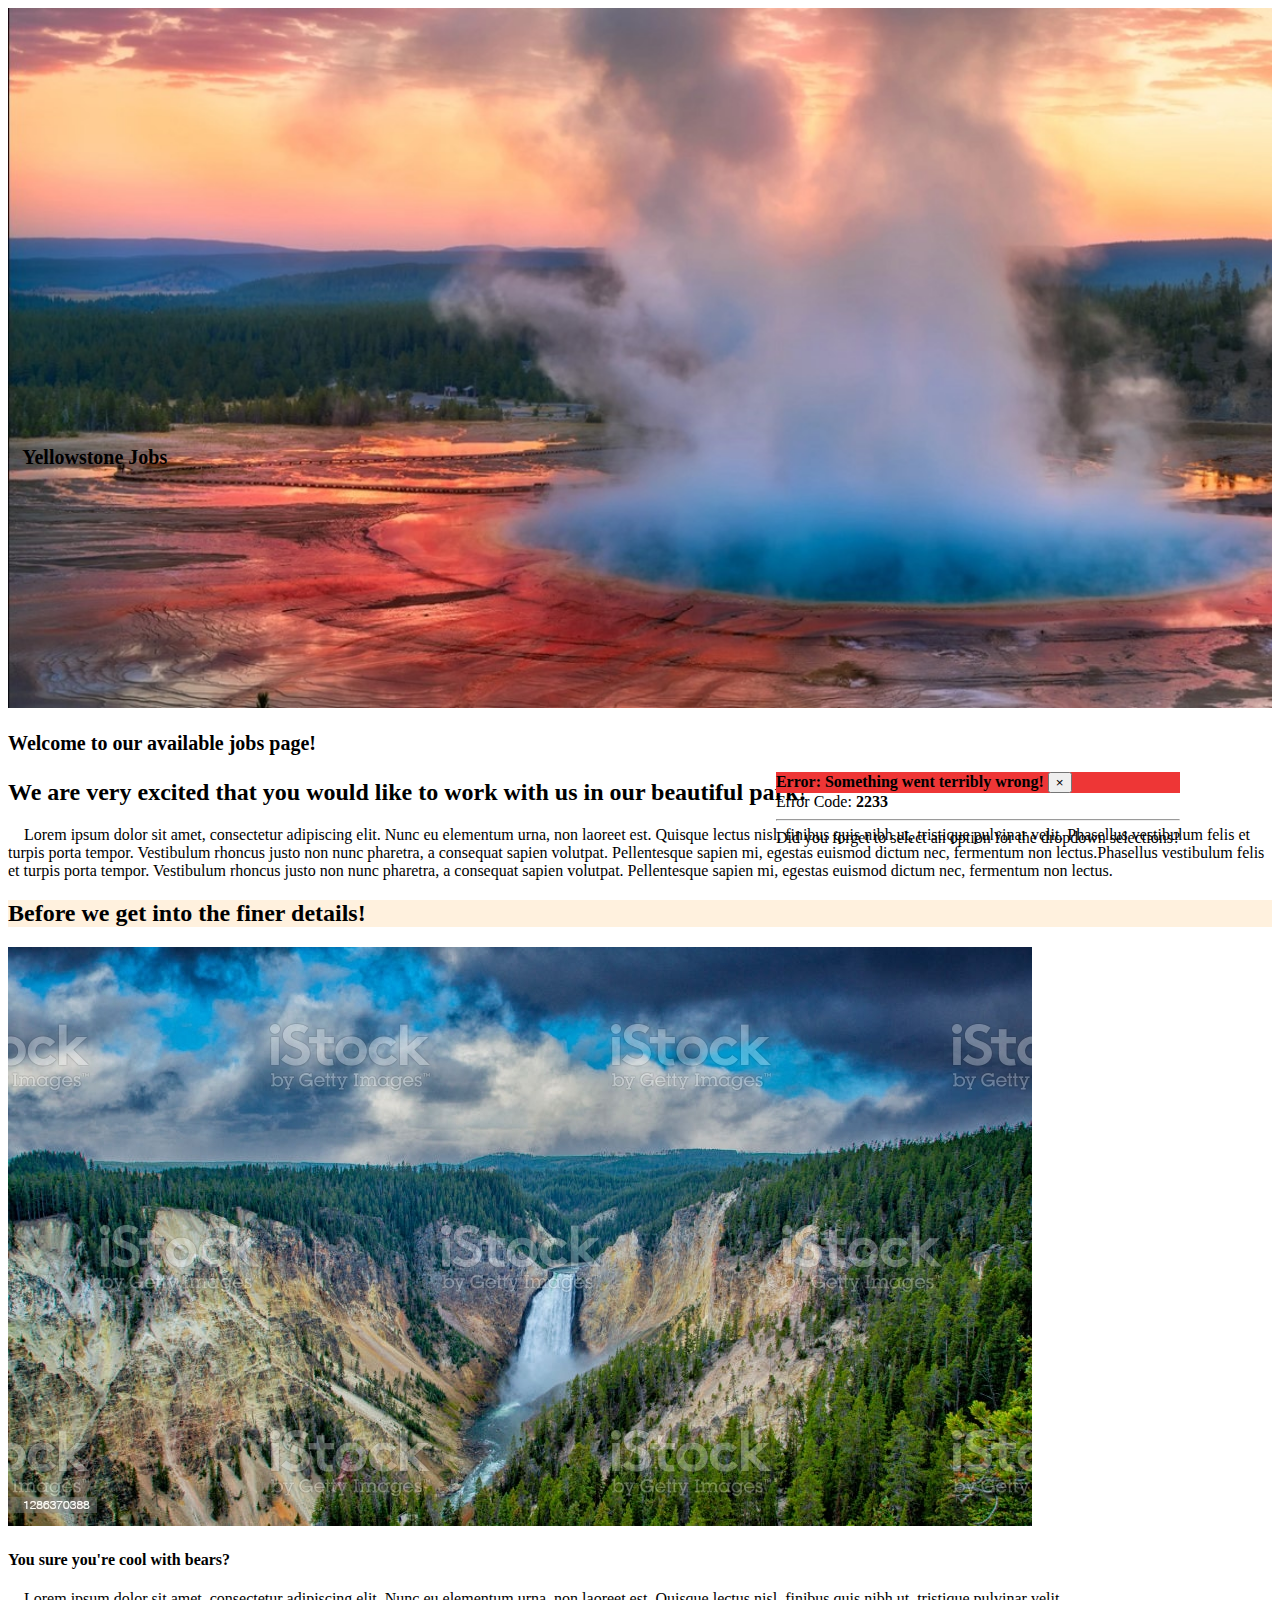
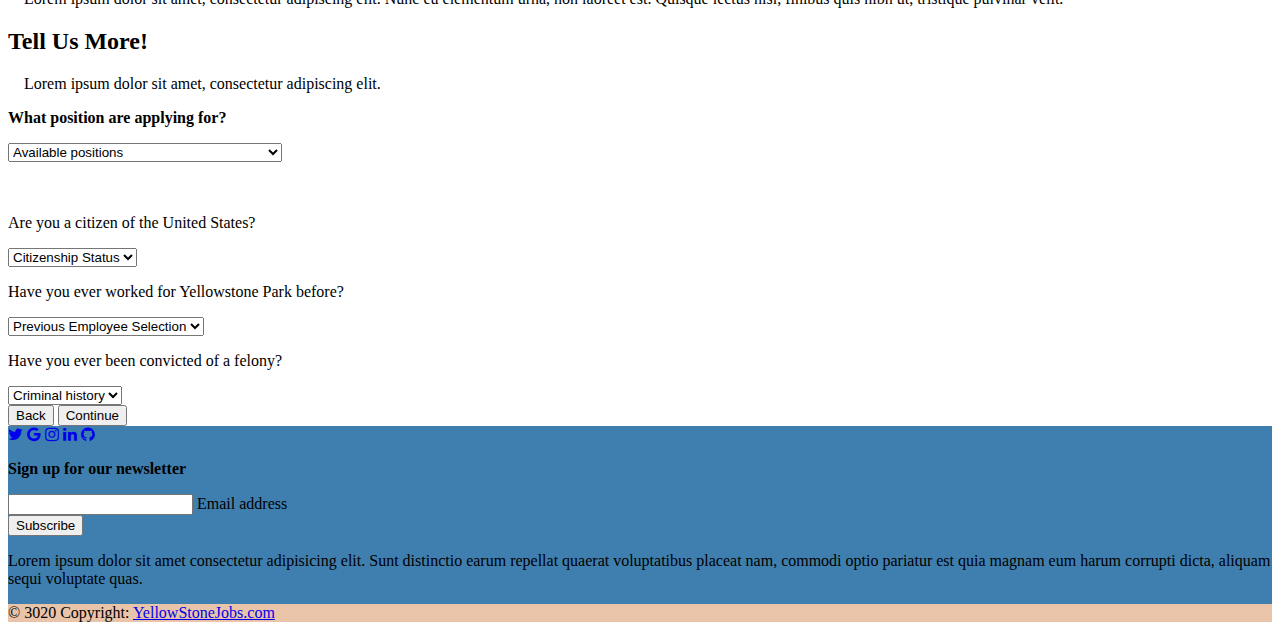
==== index.html @ 9526e493 "Add files via upload" ====
<!DOCTYPE html>
<html lang="en">
<head>
    <meta charset="utf-8">
    <link rel="stylesheet" href="YellowstoneJobsApplicationForm_files/styles.css">
<!--    <script src="https://code.jquery.com/jquery-3.5.1.min.js"></script>-->
<!--    <script src="app.js"></script>-->
    <link href="https://maxcdn.bootstrapcdn.com/font-awesome/4.1.0/css/font-awesome.min.css" rel="stylesheet">
    <title>Application JS2</title>
<!--     Bootstrap css-->
     <link rel="stylesheet" href="https://cdn.jsdelivr.net/npm/bootstrap@4.6.1/dist/css/bootstrap.min.css" integrity="sha384-zCbKRCUGaJDkqS1kPbPd7TveP5iyJE0EjAuZQTgFLD2ylzuqKfdKlfG/eSrtxUkn" crossorigin="anonymous"><link rel="stylesheet" href="https://cdn.jsdelivr.net/npm/bootstrap@4.6.1/dist/css/bootstrap.min.css" integrity="sha384-zCbKRCUGaJDkqS1kPbPd7TveP5iyJE0EjAuZQTgFLD2ylzuqKfdKlfG/eSrtxUkn" crossorigin="anonymous"><link rel="stylesheet" href="https://cdn.jsdelivr.net/npm/bootstrap@4.6.1/dist/css/bootstrap.min.css" integrity="sha384-zCbKRCUGaJDkqS1kPbPd7TveP5iyJE0EjAuZQTgFLD2ylzuqKfdKlfG/eSrtxUkn" crossorigin="anonymous"><link rel="stylesheet" href="https://cdn.jsdelivr.net/npm/bootstrap@4.6.1/dist/css/bootstrap.min.css" integrity="sha384-zCbKRCUGaJDkqS1kPbPd7TveP5iyJE0EjAuZQTgFLD2ylzuqKfdKlfG/eSrtxUkn" crossorigin="anonymous"><link rel="stylesheet" href="https://cdn.jsdelivr.net/npm/bootstrap@4.6.1/dist/css/bootstrap.min.css" integrity="sha384-zCbKRCUGaJDkqS1kPbPd7TveP5iyJE0EjAuZQTgFLD2ylzuqKfdKlfG/eSrtxUkn" crossorigin="anonymous"><link rel="stylesheet" href="https://cdn.jsdelivr.net/npm/bootstrap@4.6.1/dist/css/bootstrap.min.css" integrity="sha384-zCbKRCUGaJDkqS1kPbPd7TveP5iyJE0EjAuZQTgFLD2ylzuqKfdKlfG/eSrtxUkn" crossorigin="anonymous"><link rel="stylesheet" href="https://cdn.jsdelivr.net/npm/bootstrap@4.6.1/dist/css/bootstrap.min.css" integrity="sha384-zCbKRCUGaJDkqS1kPbPd7TveP5iyJE0EjAuZQTgFLD2ylzuqKfdKlfG/eSrtxUkn" crossorigin="anonymous"><link rel="stylesheet" href="https://cdn.jsdelivr.net/npm/bootstrap@4.6.1/dist/css/bootstrap.min.css" integrity="sha384-zCbKRCUGaJDkqS1kPbPd7TveP5iyJE0EjAuZQTgFLD2ylzuqKfdKlfG/eSrtxUkn" crossorigin="anonymous">
<!--     google font-->
    <link href="https://fonts.googleapis.com/css?family=Lato" rel="stylesheet">


</head>
<body>
<!--Background Image  -->
<div  style=" background-size: cover; height: 700px;" class="jumbotron jumbotron-fluid text-white p-0">
    <div class="container m-0 mb-1">
        <br><br><br><br><br><br><br><br><br><br><br><br><br><br><br><br><br><br><br><br><br><br><br>
<!--        What the heck!^!^! how do i move the text inside this big 'ol jumbo??-->
        <h1 class="display-1 text-light">&ensp;  Yellowstone Jobs</h1>
        <p></p>
    </div>
</div>
<!-- toast 1 -->
<div id="toast" class="toast" style="margin-top:5vw; position: absolute; right: 100px; z-index: 2">
    <div class="toast-header text-light" style= "background-color: #ee3636">
        <strong class="mr-auto" id="product">Error: Something went terribly wrong!</strong>
        <button type="button" class="ml-2 mb-1 close" data-dismiss="toast" aria-label="Close">
            <span aria-hidden="true">&times;</span>
        </button>
    </div>
    <div class="toast-body">
        Error Code: <strong id="code">2233</strong>
        <hr>
        Did you forget to select an option for the dropdown selections?
    </div>
</div>
<!--Landing Options layout-->
<div class="container mb-5" id="landingPage">
    <div class="row mb-5">
        <div class="col">
            <h1 class="text-center">Welcome to our available jobs page!</h1>
        </div>
    </div>
    <div class="row">
        <div class="col">

            <h2 class="text-center">We are very excited that you would like to work with us in our beautiful park! </h2>
            <p> &emsp;Lorem ipsum dolor sit amet, consectetur adipiscing elit. Nunc eu elementum urna, non laoreet est. Quisque
                lectus nisl, finibus quis nibh ut, tristique pulvinar velit. Phasellus vestibulum felis et turpis porta
                tempor. Vestibulum rhoncus justo non nunc pharetra, a consequat sapien volutpat. Pellentesque sapien mi,
                egestas euismod dictum nec, fermentum non lectus.Phasellus vestibulum felis et turpis porta
                tempor. Vestibulum rhoncus justo non nunc pharetra, a consequat sapien volutpat. Pellentesque sapien mi,
                egestas euismod dictum nec, fermentum non lectus.</p>
        </div>
        <div class="col">
            <h2 class="text-center mb-2" style="background-color:#fff1de">Before we get into the finer details! </h2>
            <img src="YellowstoneJobsApplicationForm_files/istockphoto-1286370388-1024x1024.jpg" class="img-fluid" alt="waterfall_pic">
            <h4 class="text-center">You sure you're cool with bears?</h4>
            <p> &emsp;Lorem ipsum dolor sit amet, consectetur adipiscing elit. Nunc eu elementum urna, non laoreet est. Quisque
                lectus nisl, finibus quis nibh ut, tristique pulvinar velit. </p>
        </div>
        <div class="col" id="selections">
            <h2 class="text-center">Tell Us More!</h2>
            <p> &emsp;Lorem ipsum dolor sit amet, consectetur adipiscing elit.</p>

<!--            Drop Down Menu IN 3rd COL -->
            <div class="container justify-content-center">
                <p class="mb-1"><b>What position are applying for?</b></p>
                <select class="custom-select mb-1" id="isTitlePicked" placeholder="yumyum">

                    <option selected disabled hidden value="null">Available positions</option>
                    <option value="Fishing Guide">Fishing Guide</option>
                    <option value="Retail Positions">Retail Positions</option>
                    <option value="IT Supervisor">IT Supervisor</option>
                    <option value="Kitchen Equipment Technician-Old Faithful">Kitchen Equipment Technician-Old Faithful</option>

                </select>
                <br><br><br>
                <p class="mb-1">Are you a citizen of the United States?</p>
                <select class="custom-select mb-1">
                    <option selected disabled hidden value="null">Citizenship Status</option>
                    <option value="1">Yes</option>
                    <option value="2">No</option>
                    <option value="3">Other (in process)</option>
                </select>
                <p class="mb-1">Have you ever worked for Yellowstone Park before? </p>
                <select class="custom-select mb-1" id="isPrevEmploy">
                    <option selected disabled hidden value="null">Previous Employee Selection</option>
                    <option value="1">Yes</option>
                    <option value="2">No</option>
                </select>
                <form id="employForm">
                    <textarea rows = "3" cols = "43" name = "description">Please Explain...</textarea>
                </form>


                <p class="mb-1">Have you ever been convicted of a felony?</p>
                <select class="custom-select mb-1" id="isFelony">
                    <option selected disabled hidden value="null">Criminal history</option>
                    <option value="1">Yes</option>
                    <option value="2">No</option>
                </select>

                <form id="crimeForm">
                    <textarea rows = "3" cols = "43" name = "description">Please Explain...</textarea>
                </form>


            </div>

        </div>
    </div>
</div>

<!--APP FORM PAGE 1 -->

<div class="col-sm-12 m-5 p-5" id="appForm">




       <div id="home" class="tab-pane active">
<!--        <p>Application Process</p>-->
<!--                <div class="container justify-content-center">-->
<!--                <div class="progress" style="height: 20px;">-->
<!--                    <div class="progress-bar" role="progressbar" style="width: 25%;" aria-valuenow="25" aria-valuemin="0" aria-valuemax="100">25%</div>-->
<!--                </div>-->
<!--                </div>-->
<!--            <br><br><br><br><br><br>-->
<!-- Application Page #1-->
    <div class="container" id="homePage">
    <h1> <span id="jobTitle"></span></h1>
    <form accept-charset="UTF-8" action="https://getform.io/f/{your-form-endpoint-goes-here}" method="POST" enctype="multipart/form-data" target="_blank">
        <div class="form-group">
            <label for="exampleInputName">Full Name</label>
            <input type="text" name="fullname" class="form-control" id="exampleInputName" placeholder="Enter your name and surname" required="required">
        </div>
        <div class="form-group">
            <label for="exampleInputEmail1" required="required">Email address</label>
            <input type="email" name="email" class="form-control" id="exampleInputEmail1" aria-describedby="emailHelp" placeholder="Enter your email address" required="required">
        </div>
        <div class="form-group">
            <label for="inputAddress">Address</label>
            <input type="text" name="address" class="form-control" id="inputAddress" placeholder="1234 Main St" required="required">
        </div>
        <div class="form-row">
            <div class="form-group col-md-6">
                <label for="inputCity">City</label>
                <input type="text" name="city" class="form-control" id="inputCity" placeholder="Milwaukee">
            </div>
            <div class="form-group col-md-2">
                <label for="inputZip">Zip</label>
                <input type="text" name="zip" class="form-control" id="inputZip" placeholder="34000">
            </div>
        </div>
        <div class="form-group">
            <label for="example-tel-input" class="col-2 col-form-label">Telephone</label>
            <div class="col-10">
                <input class="form-control" name="tel" type="tel" value="1-(555)-555-5555" id="example-tel-input">
            </div>
        </div>
        <div class="form-group">
            <label for="example-date-input" class="col-3 col-form-label">Start Date</label>
            <div class="col-10">
                <input class="form-control" name="starting_date" type="date" value="2020-02-01" id="example-date-input">
            </div>
        </div>
        <div class="form-group mt-3">
            <label class="mr-4">Upload your CV:</label>
            <input type="file" name="file">
        </div>

    </form>
    </div>
</div>

</div>

<!--Work History-->

<div class="container" style="width: 80%" id="workHist">
    <h1> <span id="jobTitle"></span></h1>
    <h2>Previous Work Experience</h2>
    <div class="container border border-dark">
        <p>Work Experience #1:</p>
        <form accept-charset="UTF-8" action="https://getform.io/f/{your-form-endpoint-goes-here}" method="POST" enctype="multipart/form-data" target="_blank">
        <div class="form-group">
            <label for="exampleInputName">Employer Name</label>
            <input type="text" name="fullname" class="form-control" placeholder="Previous Employment" required="required">
        </div>
        <div class="form-group">
            <label for="exampleInputEmail1" required="required">Reason for leaving</label>
            <input type="email" name="email" class="form-control"  aria-describedby="emailHelp" placeholder="What was your reason for leaving?" required="required">
        </div>
        <div class="form-group">
            <label for="exampleInputEmail1" required="required">Previous Title</label>
            <input type="email" name="email" class="form-control"  aria-describedby="emailHelp" placeholder="What was your position?" required="required">
        </div>
        <div class="form-group">
            <label for="inputAddress">Address</label>
            <input type="text" name="address" class="form-control"  placeholder="1234 Main St" required="required">
        </div>
        <div class="form-row">
            <div class="form-group col-md-6">
                <label for="inputCity">City</label>
                <input type="text" name="city" class="form-control"  placeholder="Milwaukee">
            </div>
            <div class="form-group col-md-2">
                <label for="inputZip">Zip</label>
                <input type="text" name="zip" class="form-control" placeholder="34000">
            </div>
        </div>
        <div class="form-group">
            <label for="example-tel-input" class="col-2 col-form-label">Telephone</label>
            <div class="col-10">
                <input class="form-control" name="tel" type="tel" value="1-(555)-555-5555" id="">
            </div>
        </div>
        <div class="form-group">
            <label for="example-date-input" class="col-3 col-form-label">Start Date</label>
            <div class="col-10">
                <input class="form-control" name="starting_date" type="date" value="2020-02-01" id="">
            </div>
        </div>
        <div class="form-group">
            <label for="example-date-input" class="col-3 col-form-label">End Date</label>
            <div class="col-10">
                <input class="form-control" name="starting_date" type="date" value="2020-02-01" id="">
            </div>
        </div>
    </form>
    </div>
<br><br>
    <div class="container border border-dark">
        <p>Work Experience #2:</p>
        <form accept-charset="UTF-8" action="https://getform.io/f/{your-form-endpoint-goes-here}" method="POST" enctype="multipart/form-data" target="_blank">
            <div class="form-group">
                <label for="exampleInputName">Employer Name</label>
                <input type="text" name="fullname" class="form-control" placeholder="Previous Employment" required="required">
            </div>
            <div class="form-group">
                <label for="exampleInputEmail1" required="required">Previous Title</label>
                <input type="email" name="email" class="form-control"  aria-describedby="emailHelp" placeholder="What was your position?" required="required">
            </div>
            <div class="form-group">
                <label for="exampleInputEmail1" required="required">Reason for leaving</label>
                <input type="email" name="email" class="form-control"  aria-describedby="emailHelp" placeholder="What was your reason for leaving?" required="required">
            </div>
            <div class="form-group">
                <label for="inputAddress">Address</label>
                <input type="text" name="address" class="form-control"  placeholder="1234 Main St" required="required">
            </div>
            <div class="form-row">
                <div class="form-group col-md-6">
                    <label for="inputCity">City</label>
                    <input type="text" name="city" class="form-control"  placeholder="Milwaukee">
                </div>
                <div class="form-group col-md-2">
                    <label for="inputZip">Zip</label>
                    <input type="text" name="zip" class="form-control" placeholder="34000">
                </div>
            </div>
            <div class="form-group">
                <label for="example-tel-input" class="col-2 col-form-label">Telephone</label>
                <div class="col-10">
                    <input class="form-control" name="tel" type="tel" value="1-(555)-555-5555" id="">
                </div>
            </div>
            <div class="form-group">
                <label for="example-date-input" class="col-3 col-form-label">Start Date</label>
                <div class="col-10">
                    <input class="form-control" name="starting_date" type="date" value="2020-02-01" id="">
                </div>
            </div>
            <div class="form-group">
                <label for="example-date-input" class="col-3 col-form-label">End Date</label>
                <div class="col-10">
                    <input class="form-control" name="starting_date" type="date" value="2020-02-01" id="">
                </div>
            </div>
        </form>
    </div>
    <br><br>
    <div class="container border border-dark">
        <p>Work Experience #3:</p>
        <form accept-charset="UTF-8" action="https://getform.io/f/{your-form-endpoint-goes-here}" method="POST" enctype="multipart/form-data" target="_blank">
            <div class="form-group">
                <label for="exampleInputName">Employer Name</label>
                <input type="text" name="fullname" class="form-control" placeholder="Previous Employment" required="required">
            </div>
            <div class="form-group">
                <label for="exampleInputEmail1" required="required">Previous Title</label>
                <input type="email" name="email" class="form-control"  aria-describedby="emailHelp" placeholder="What was your position?" required="required">
            </div>
            <div class="form-group">
                <label for="exampleInputEmail1" required="required">Reason for leaving</label>
                <input type="email" name="email" class="form-control"  aria-describedby="emailHelp" placeholder="What was your reason for leaving?" required="required">
            </div>
            <div class="form-group">
                <label for="inputAddress">Address</label>
                <input type="text" name="address" class="form-control"  placeholder="1234 Main St" required="required">
            </div>
            <div class="form-row">
                <div class="form-group col-md-6">
                    <label for="inputCity">City</label>
                    <input type="text" name="city" class="form-control"  placeholder="Milwaukee">
                </div>
                <div class="form-group col-md-2">
                    <label for="inputZip">Zip</label>
                    <input type="text" name="zip" class="form-control" placeholder="34000">
                </div>
            </div>
            <div class="form-group">
                <label for="example-tel-input" class="col-2 col-form-label">Telephone</label>
                <div class="col-10">
                    <input class="form-control" name="tel" type="tel" value="1-(555)-555-5555" id="41">
                </div>
            </div>
            <div class="form-group">
                <label for="example-date-input" class="col-3 col-form-label">Start Date</label>
                <div class="col-10">
                    <input class="form-control" name="starting_date" type="date" value="2020-02-01" id="12">
                </div>
            </div>
            <div class="form-group">
                <label for="example-date-input" class="col-3 col-form-label">End Date</label>
                <div class="col-10">
                    <input class="form-control" name="starting_date" type="date" value="2020-02-01" id="23">
                </div>
            </div>
        </form>
    </div>
    <br><br>


    <!-- Default disabled -->
    <div class="custom-control custom-switch border border-dark">
        <input type="checkbox" class="custom-control-input" id="customSwitch3">
        <label class="custom-control-label" for="customSwitch3">Are you a spouse, dependent, relative, or Domestic Partner
            of a National Park Service employee? </label>

    </div>

    <br>

    <div class="custom-control custom-switch border border-dark">
        <input type="checkbox" class="custom-control-input" id="customSwitch4" >
        <label class="custom-control-label" for="customSwitch4">You must be 18 years of age or older to live in employee housing.
            Will you be 18 years of age or older when you arrive in Yellowstone? </label>
    </div>

    <br>

    <div class="custom-control custom-switch border border-dark">
        <input type="checkbox" class="custom-control-input" id="customSwitch2" >
        <label class="custom-control-label" for="customSwitch2">Employees must be 21 years of age or older for jobs requiring
            the operation of certain vehicles or serving alcohol in lounges/pubs. Are you 21 years of age or older? </label>
    </div>


</div>
<!-- Section: Links -->
<div id="buttonDiv" class="container mt-3 mb-3 text-right">
<button type="button" onClick="window.location.href=window.location.href" id="backButton" class="btn btn-primary btn-lg">Back</button>
<button type="button"  id="nextButton" class="btn btn-secondary btn-lg ">Continue</button>
<button type="button"  id="contButton" class="btn btn-secondary btn-lg ">Next</button>
<button id="submitButton" type="submit" class="btn btn-secondary btn-lg" style="  background-color: forestgreen;">Submit</button>


</div>






<!-- Footer -->
<footer class="text-center text-white" style="background-color: #3F7FAF">
    <!-- Grid container -->
    <div class="container p-4">
        <!-- Section: Social media -->
        <section class="mb-4">
            <!-- Twitter -->
            <a class="btn btn-outline-light btn-floating m-1" href="#!" role="button"
            ><i class="fa fa-twitter"></i
            ></a>

            <!-- Google -->
            <a class="btn btn-outline-light btn-floating m-1" href="#!" role="button"
            ><i class="fa fa-google"></i
            ></a>

            <!-- Instagram -->
            <a class="btn btn-outline-light btn-floating m-1" href="#!" role="button"
            ><i class="fa fa-instagram"></i
            ></a>

            <!-- Linkedin -->
            <a class="btn btn-outline-light btn-floating m-1" href="#!" role="button"
            ><i class="fa fa-linkedin"></i
            ></a>

            <!-- Github -->
            <a class="btn btn-outline-light btn-floating m-1" href="#!" role="button"
            ><i class="fa fa-github"></i
            ></a>
        </section>
        <!-- Section: Social media -->

        <!-- Section: Form -->
        <section class="">
            <form action="">
                <!--Grid row-->
                <div class="row d-flex justify-content-center">
                    <!--Grid column-->
                    <div class="col-auto">
                        <p class="pt-2">
                            <strong>Sign up for our newsletter</strong>
                        </p>
                    </div>
                    <!--Grid column-->

                    <!--Grid column-->
                    <div class="col-md-5 col-12">
                        <!-- Email input -->
                        <div class="form-outline form-white mb-4">
                            <input type="email" id="form5Example21" class="form-control" />
                            <label class="form-label" for="form5Example21">Email address</label>
                        </div>
                    </div>
                    <!--Grid column-->

                    <!--Grid column-->
                    <div  class="col-auto">
                        <!-- Submit button -->
                        <button  type="submit" class="btn btn-outline-light mb-4">
                            Subscribe
                        </button>
                    </div>
                    <!--Grid column-->
                </div>
                <!--Grid row-->
            </form>
        </section>
        <!-- Section: Form -->

        <!-- Section: Text -->
        <section class="mb-4">
            <p>
                Lorem ipsum dolor sit amet consectetur adipisicing elit. Sunt distinctio earum
                repellat quaerat voluptatibus placeat nam, commodi optio pariatur est quia magnam
                eum harum corrupti dicta, aliquam sequi voluptate quas.
            </p>
        </section>
        <!-- Section: Text -->

        <!-- Section: Links -->
    </div>
    <!-- Grid container -->

    <!-- Copyright -->
    <div class="text-dark text-center p-3" style="background-color: #EAC4A9;">
        © 3020 Copyright:
        <a class="text-dark" href="https://www.xanterrajobs.com/main/yellowstone-national-park/home">YellowStoneJobs.com</a>
    </div>
    <!-- Copyright -->
</footer>




<!--JQuery-->
<script src="https://cdn.jsdelivr.net/npm/jquery@3.5.1/dist/jquery.slim.min.js" integrity="sha384-DfXdz2htPH0lsSSs5nCTpuj/zy4C+OGpamoFVy38MVBnE+IbbVYUew+OrCXaRkfj" crossorigin="anonymous"></script>
<!--BootStrap-->
<script src="https://cdn.jsdelivr.net/npm/bootstrap@4.6.1/dist/js/bootstrap.bundle.min.js" integrity="sha384-fQybjgWLrvvRgtW6bFlB7jaZrFsaBXjsOMm/tB9LTS58ONXgqbR9W8oWht/amnpF" crossorigin="anonymous"></script>
<!-- Popper-->
<script src="https://cdnjs.cloudflare.com/ajax/libs/popper.js/1.14.6/umd/popper.min.js" integrity="sha384-wHAiFfRlMFy6i5SRaxvfOCifBUQy1xHdJ/yoi7FRNXMRBu5WHdZYu1hA6ZOblgut" crossorigin="anonymous"></script>
<!-- custom js-->
<script src="YellowstoneJobsApplicationForm_files/app.js"></script><script src="https://cdnjs.cloudflare.com/ajax/libs/popper.js/1.14.6/umd/popper.min.js" integrity="sha384-wHAiFfRlMFy6i5SRaxvfOCifBUQy1xHdJ/yoi7FRNXMRBu5WHdZYu1hA6ZOblgut" crossorigin="anonymous"></script>
</body>
</html>
---- YellowstoneJobsApplicationForm_files/styles.css ----
h1 {
    font-size: 20px;
    margin-top: 24px;
    margin-bottom: 24px;
}

.jumbotron {
    background-image: url("Screenshot 2022-02-09 002531.jpg");
}
#homePage {
    display: none;
}
#appForm{
    display: none;
}
#crimeForm{
    display: none;
}
#employForm{
    display: none;
}
#contButton{
    display: none;
}
#submitButton{
    display: none;
}
#workHist{
    display: none;
}
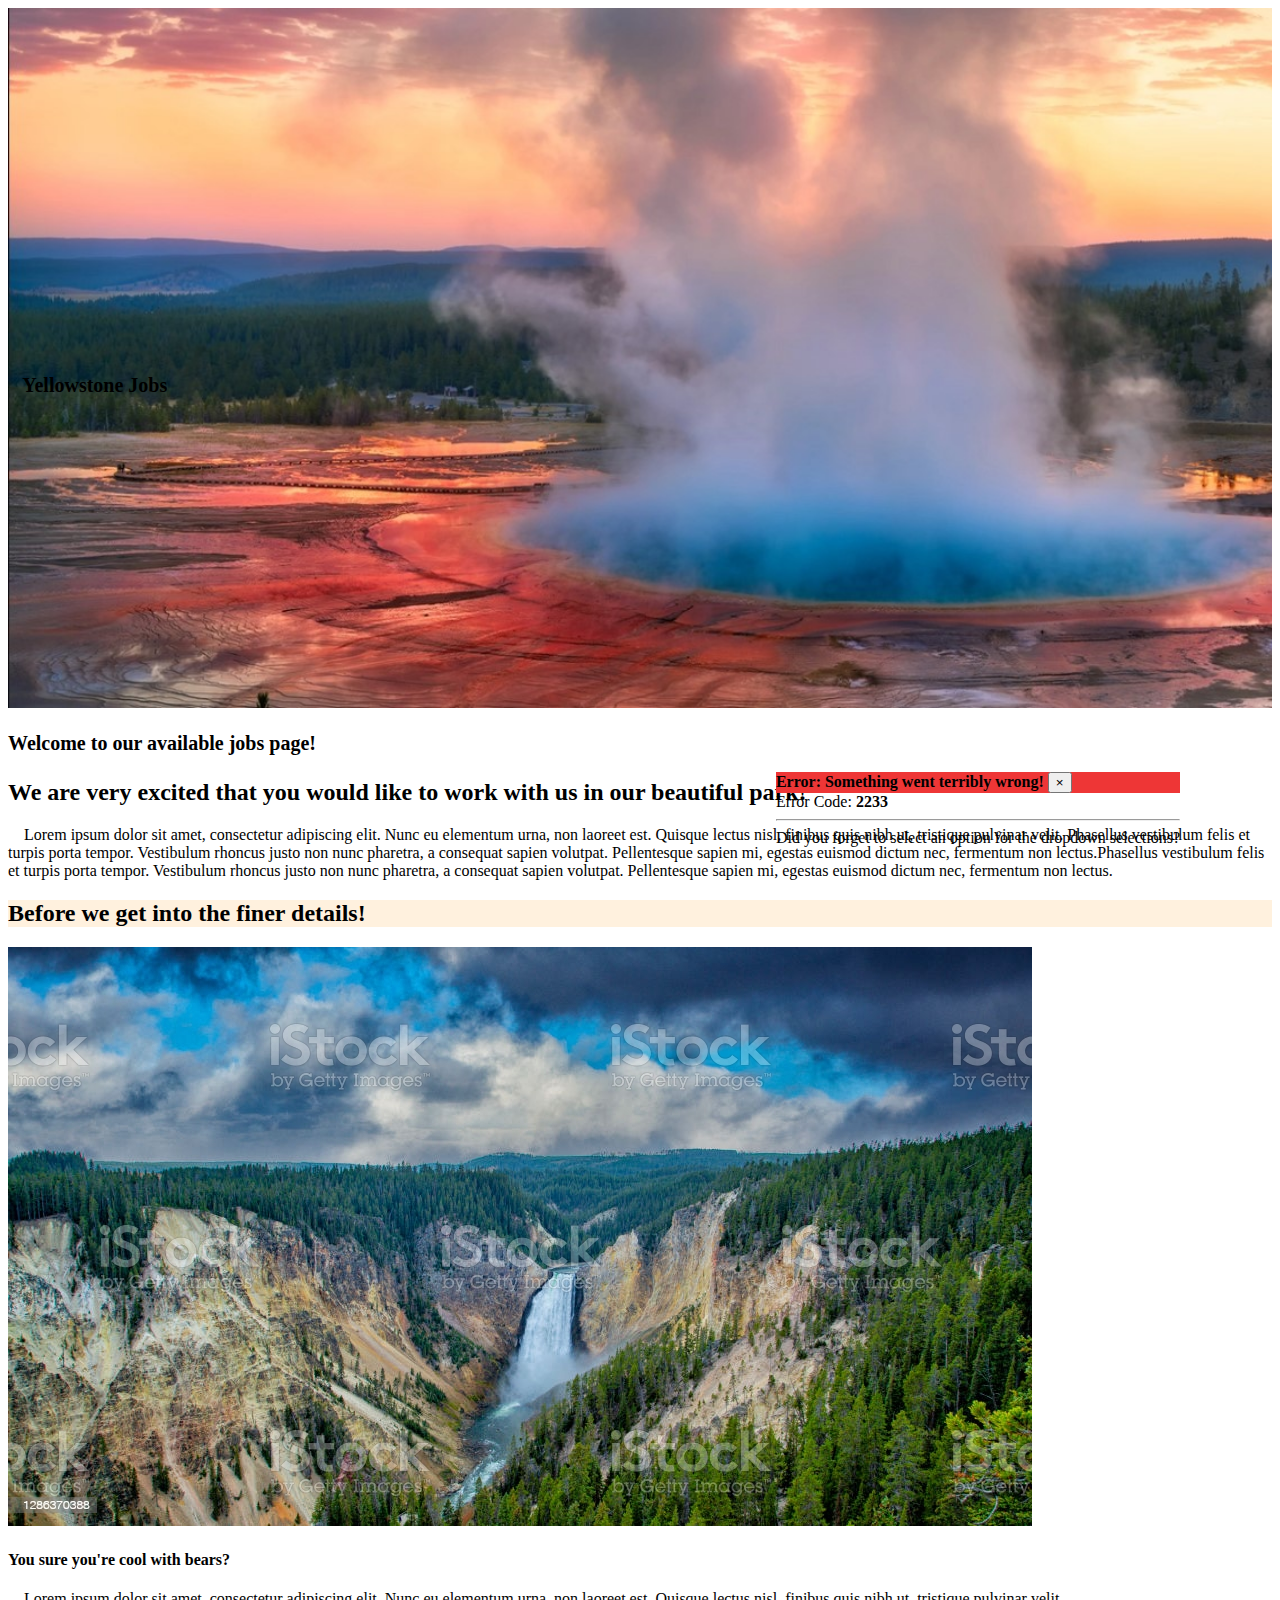
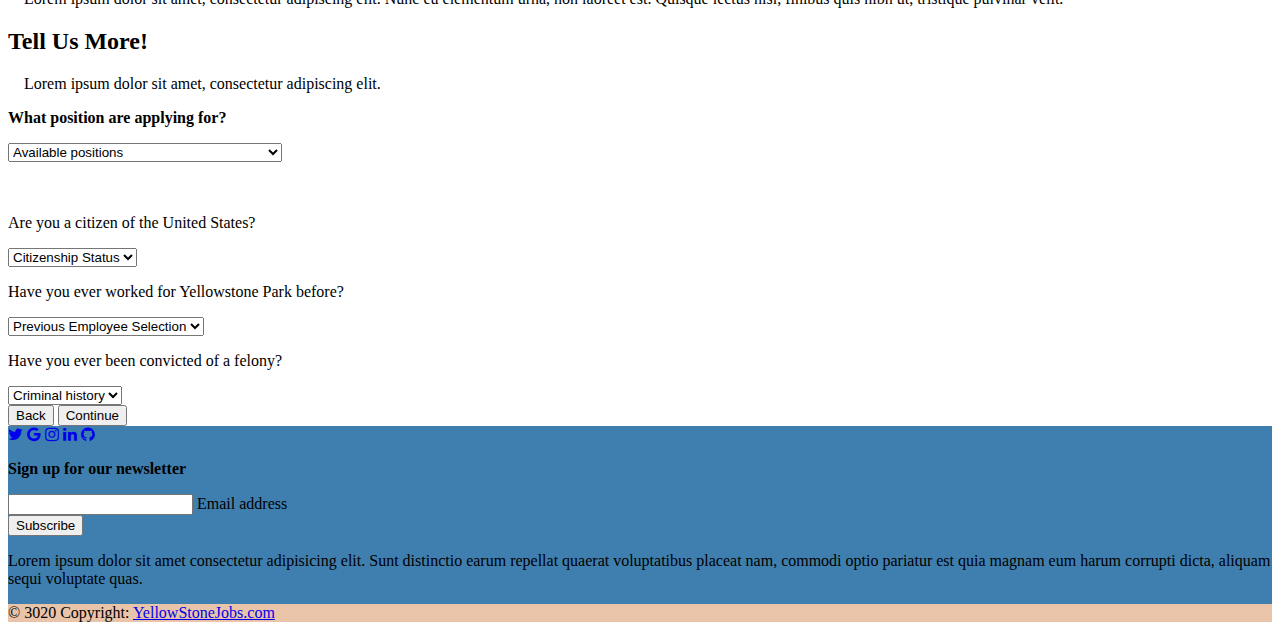
==== commit 66e18dac: "Update index.html" ====
--- a/index.html
+++ b/index.html
@@ -18,7 +18,7 @@
 <!--Background Image  -->
 <div  style=" background-size: cover; height: 700px;" class="jumbotron jumbotron-fluid text-white p-0">
     <div class="container m-0 mb-1">
-        <br><br><br><br><br><br><br><br><br><br><br><br><br><br><br><br><br><br><br><br><br><br><br>
+        <br><br><br><br><br><br><br><br><br><br><br><br><br><br><br><br><br><br><br>
 <!--        What the heck!^!^! how do i move the text inside this big 'ol jumbo??-->
         <h1 class="display-1 text-light">&ensp;  Yellowstone Jobs</h1>
         <p></p>
@@ -368,7 +368,7 @@
 <button type="button" onClick="window.location.href=window.location.href" id="backButton" class="btn btn-primary btn-lg">Back</button>
 <button type="button"  id="nextButton" class="btn btn-secondary btn-lg ">Continue</button>
 <button type="button"  id="contButton" class="btn btn-secondary btn-lg ">Next</button>
-<button id="submitButton" type="submit" class="btn btn-secondary btn-lg" style="  background-color: forestgreen;">Submit</button>
+<button id="submitButton" type="submit" class="btn btn-secondary btn-lg" style="background-color: forestgreen;"><a style="color: white;cursor: pointer ;text-decoration: none" href="welp.html">Submit</a></button>
 
 
 </div>
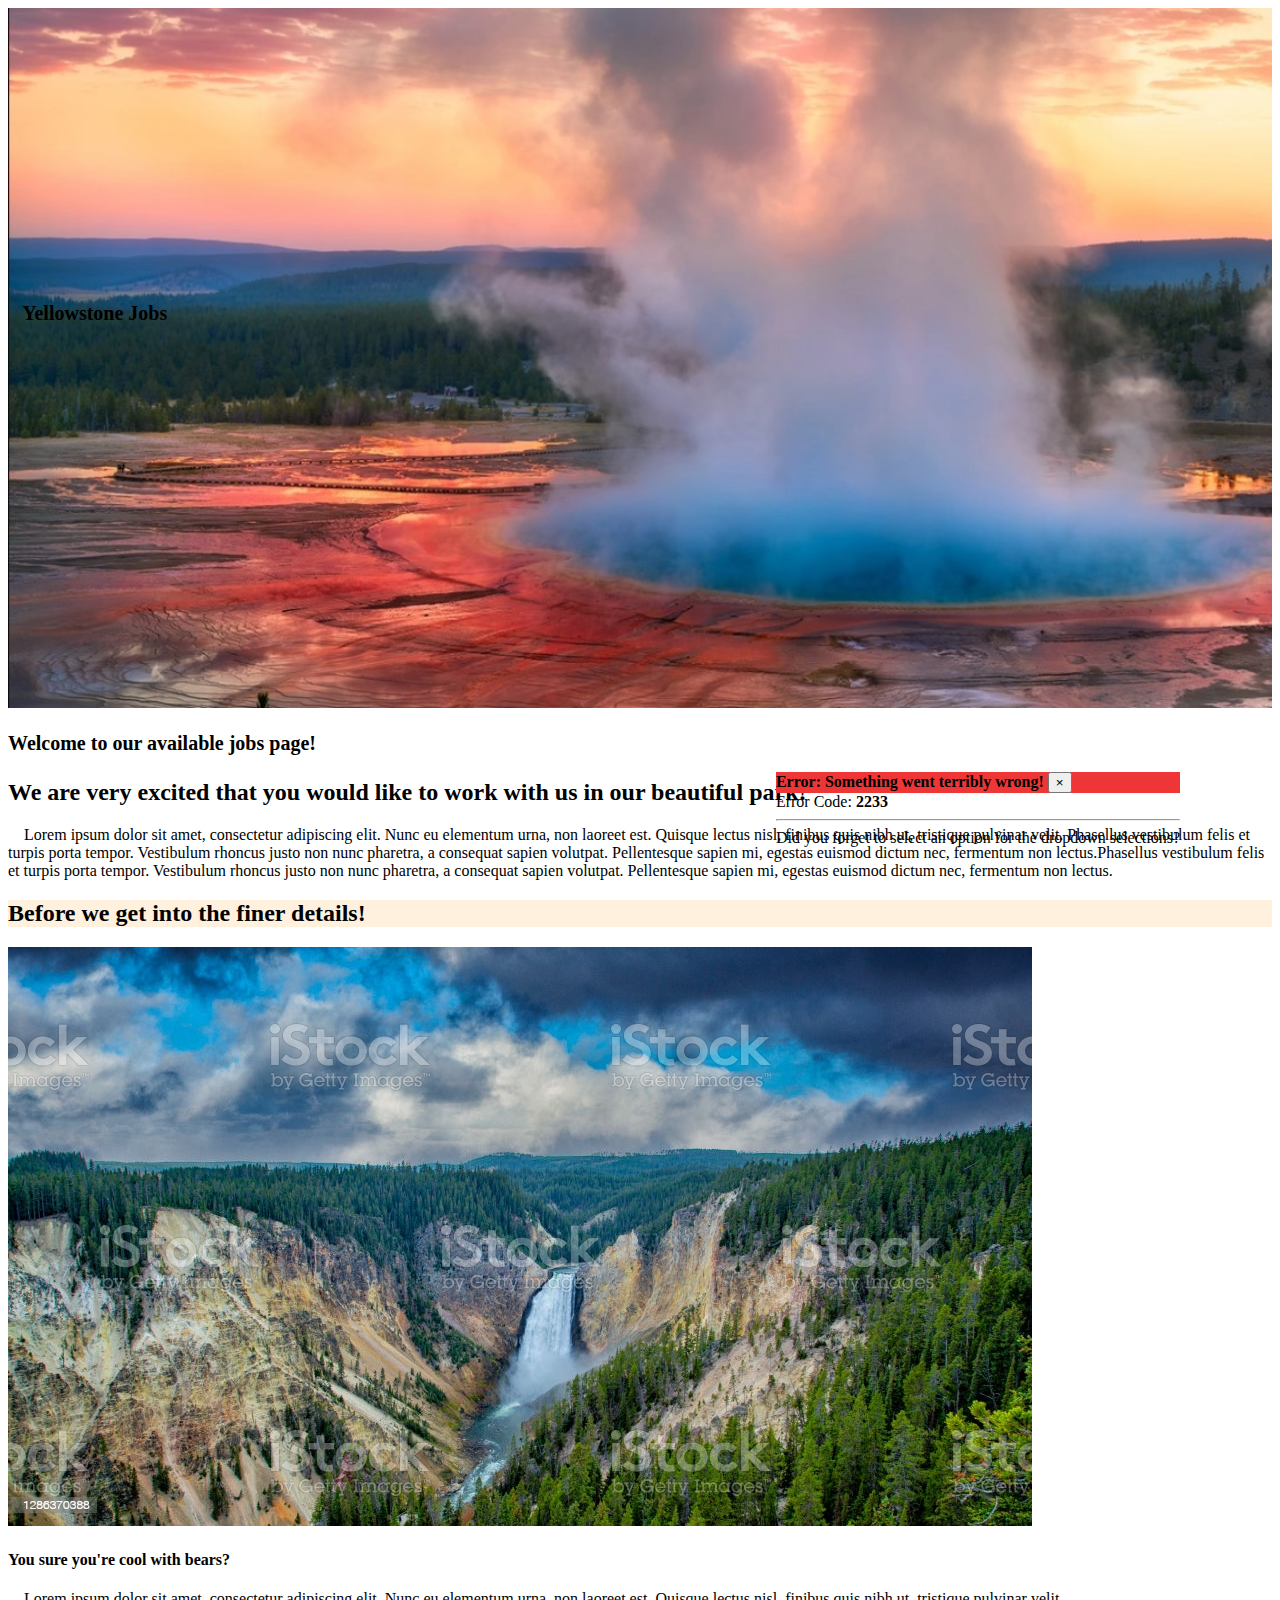
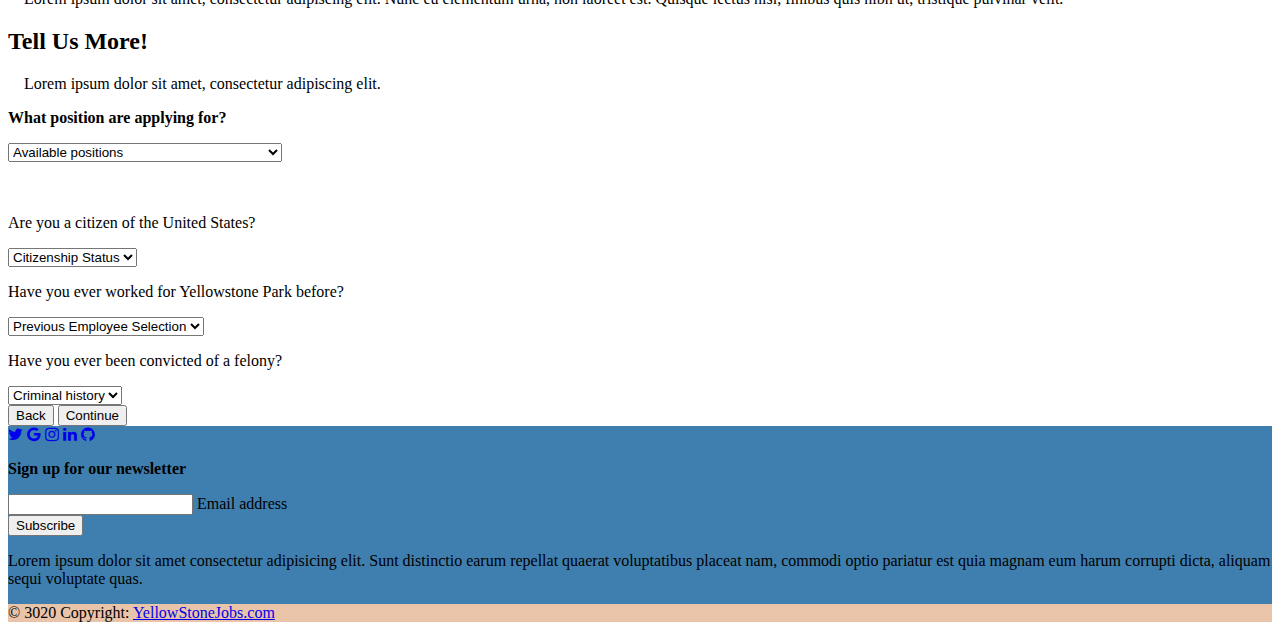
==== commit 7ad1c8e4: "Update index.html" ====
--- a/index.html
+++ b/index.html
@@ -18,7 +18,7 @@
 <!--Background Image  -->
 <div  style=" background-size: cover; height: 700px;" class="jumbotron jumbotron-fluid text-white p-0">
     <div class="container m-0 mb-1">
-        <br><br><br><br><br><br><br><br><br><br><br><br><br><br><br><br><br><br><br>
+        <br><br><br><br><br><br><br><br><br><br><br><br><br><br><br>
 <!--        What the heck!^!^! how do i move the text inside this big 'ol jumbo??-->
         <h1 class="display-1 text-light">&ensp;  Yellowstone Jobs</h1>
         <p></p>
